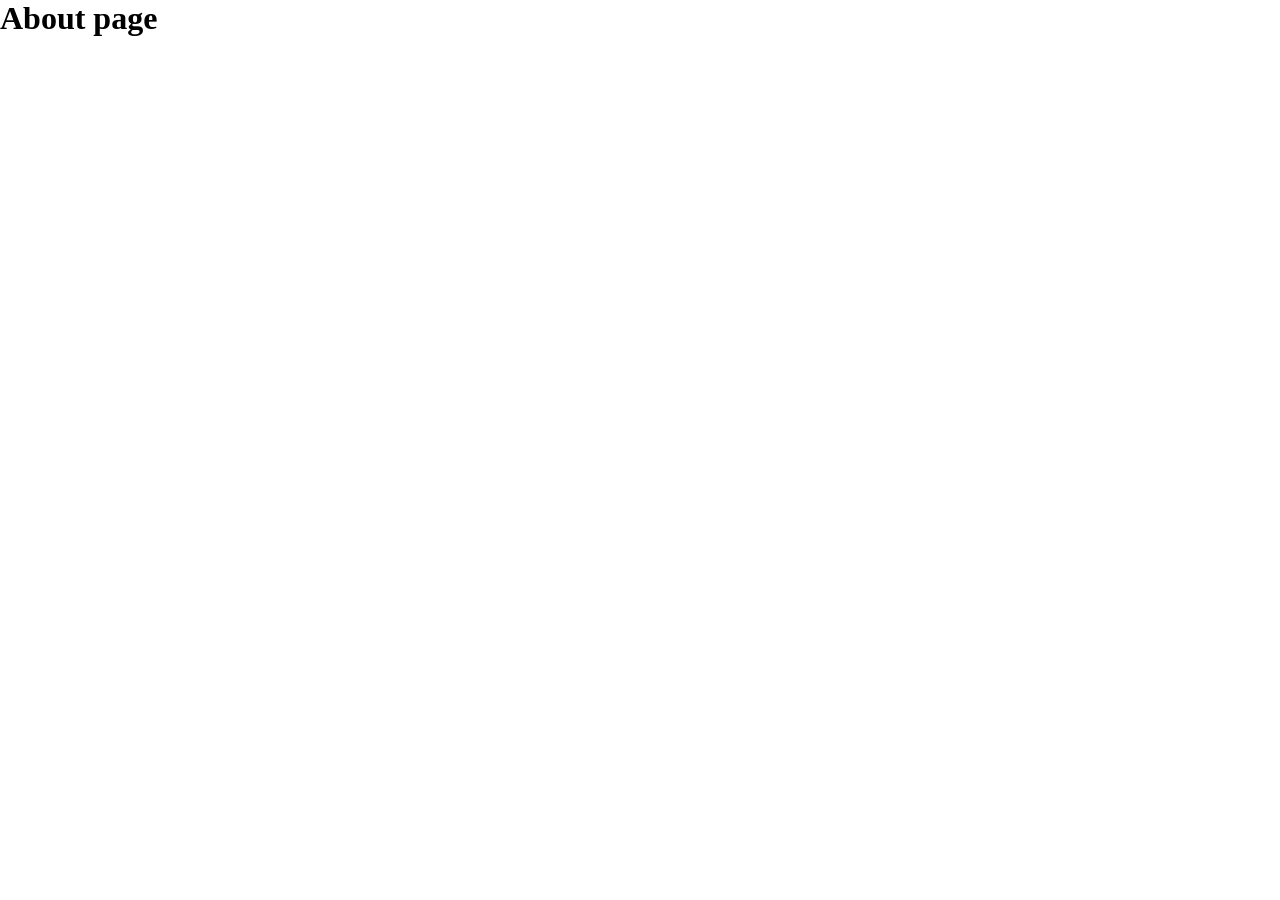
==== about.html @ f6f3038c "add new repo" ====
<!doctype html>
<html lang="en">
  <head>
    <meta charset="UTF-8" />
    <meta name="viewport" content="width=device-width, initial-scale=1.0" />
    <title>Document</title>
    <link rel="stylesheet" href="assets/style.css" />
  </head>
  <body>
    <h1>About page</h1>
  </body>
</html>
---- assets/style.css ----
* {
  margin: 0;
  padding: 0;
  box-sizing: border-box;
}
/* ! Feyruz page start */

/* ! Feyruz page end */

/* ! Rugayya page start */

/* ! Rugayya page end */
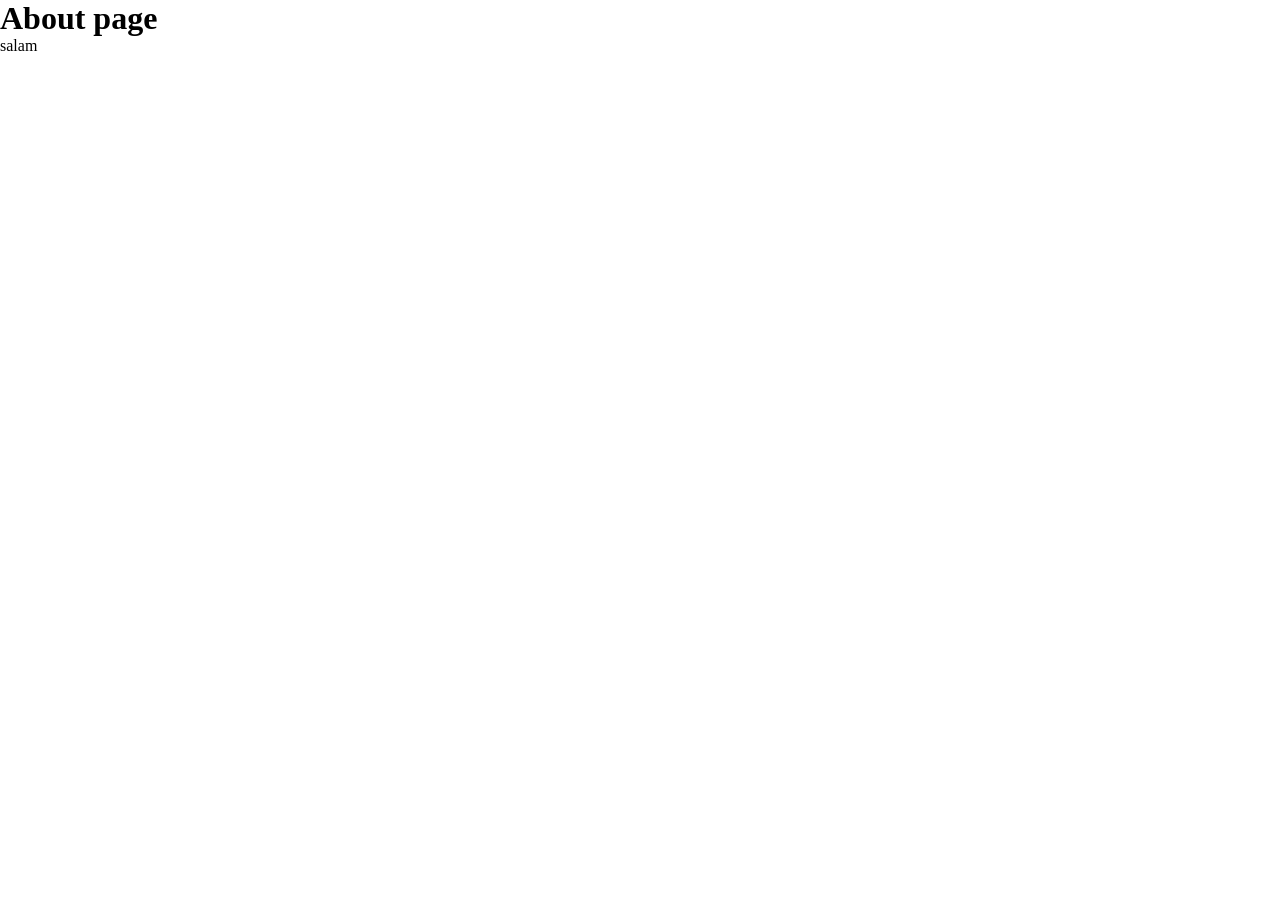
==== commit 778589e1: "p-add" ====
--- a/about.html
+++ b/about.html
@@ -7,6 +7,8 @@
     <link rel="stylesheet" href="assets/style.css" />
   </head>
   <body>
-    <h1>About page</h1>
+    <h1>About page
+    </h1>
+    <p>salam</p>
   </body>
 </html>
